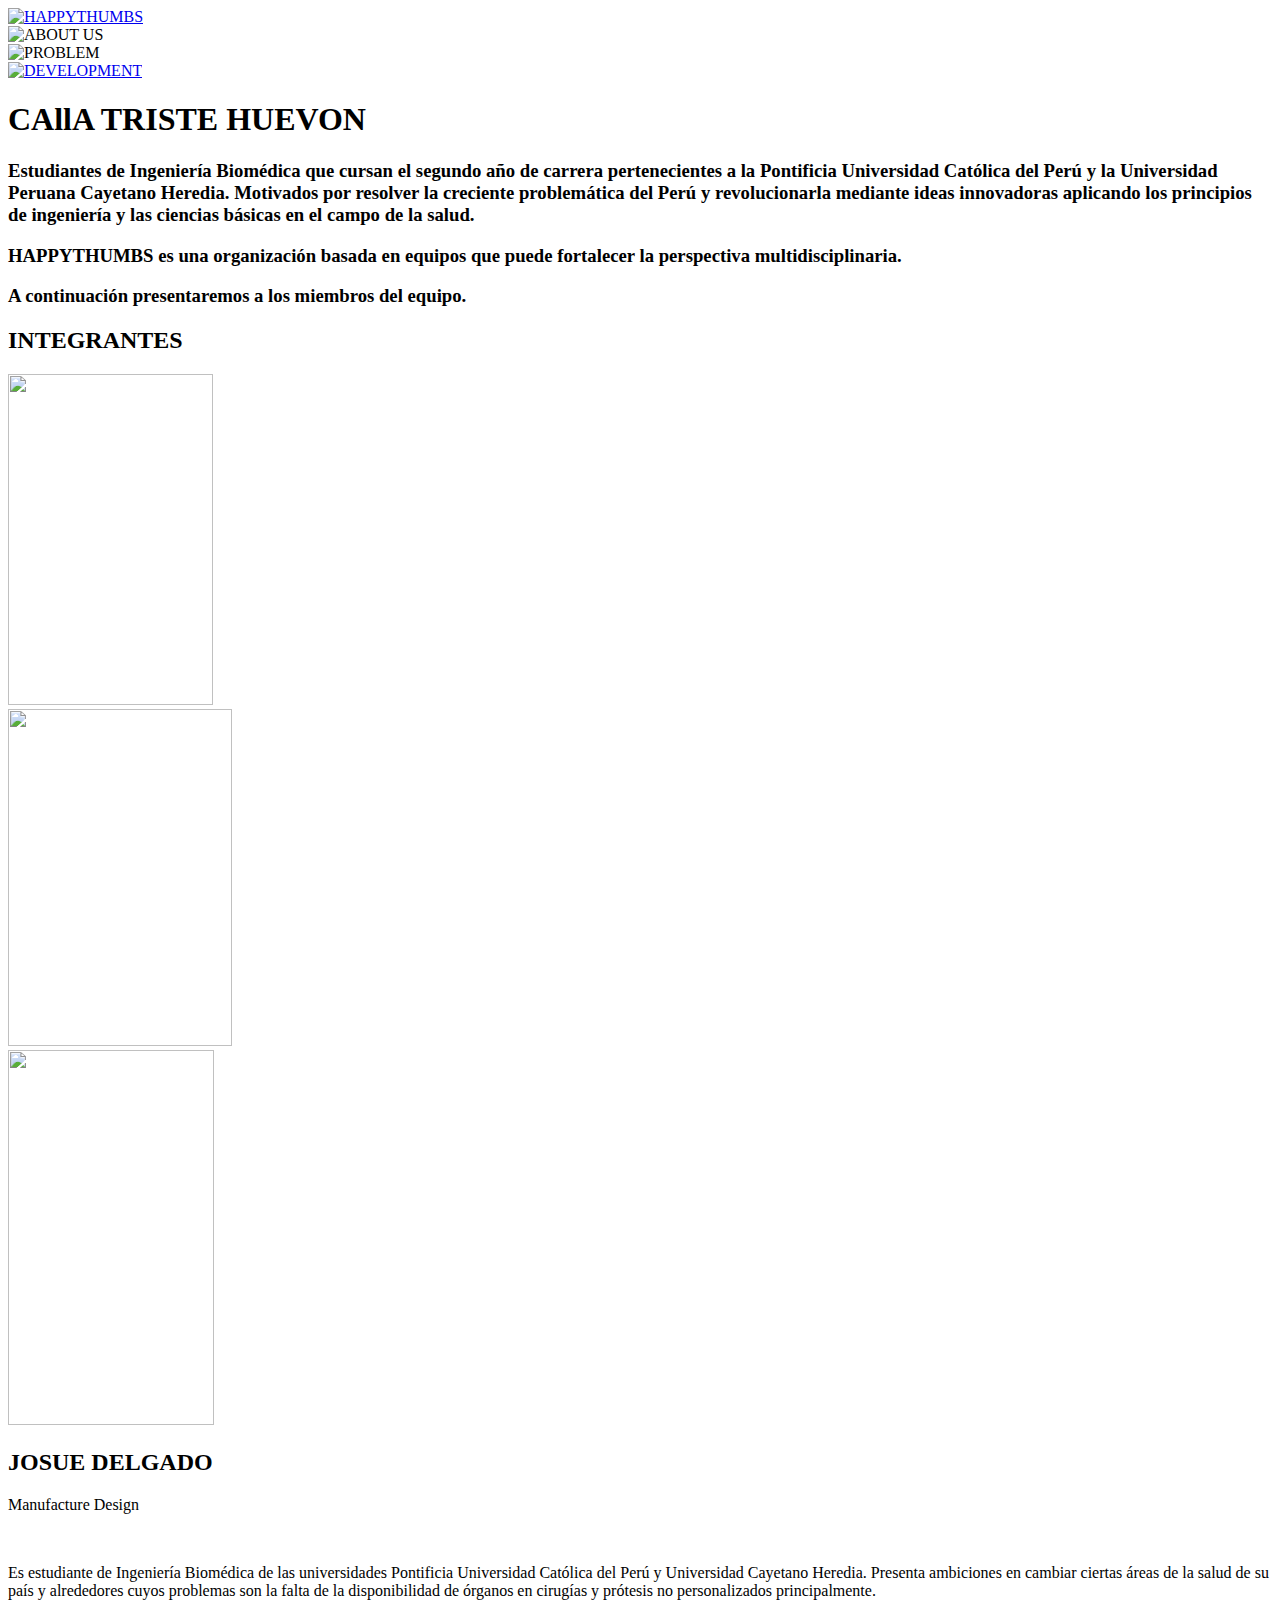
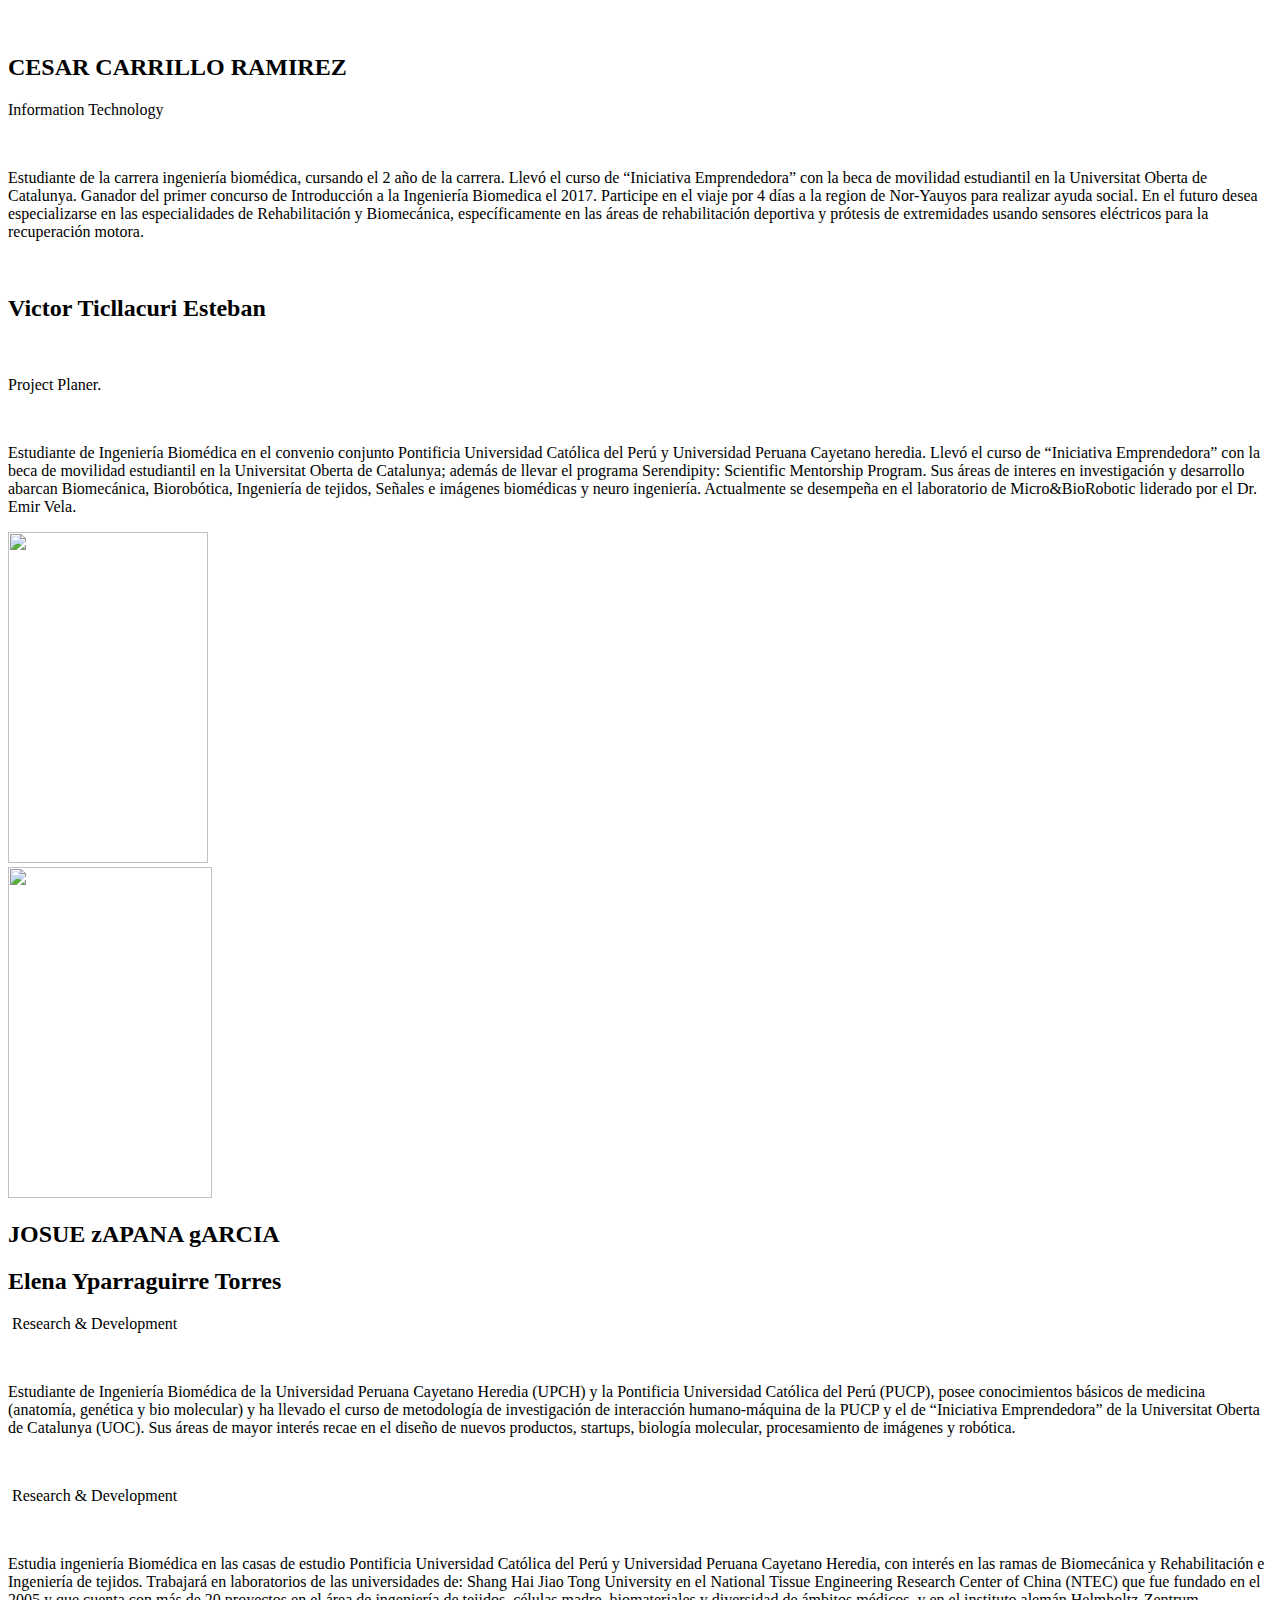
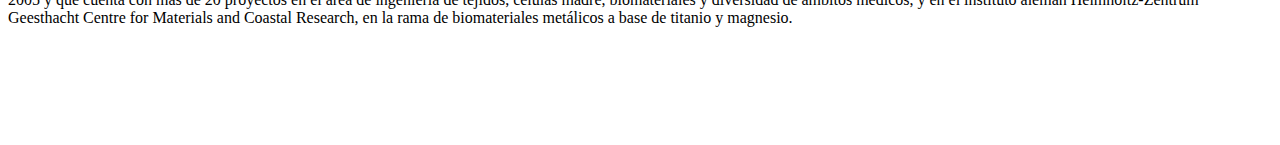
==== nosotros.html @ 16e5148f "Add files via upload" ====
<!DOCTYPE html>
<html class="nojs html css_verticalspacer" lang="es-ES">
 <head>

  <meta http-equiv="Content-type" content="text/html;charset=UTF-8"/>
  <meta name="generator" content="2018.0.0.379"/>
  
  <script type="text/javascript">
   // Update the 'nojs'/'js' class on the html node
document.documentElement.className = document.documentElement.className.replace(/\bnojs\b/g, 'js');

// Check that all required assets are uploaded and up-to-date
if(typeof Muse == "undefined") window.Muse = {}; window.Muse.assets = {"required":["museutils.js", "museconfig.js", "jquery.musemenu.js", "jquery.watch.js", "require.js", "nosotros.css"], "outOfDate":[]};
</script>
  
  <title>Nosotros</title>
  <!-- CSS -->
  <link rel="stylesheet" type="text/css" href="css/site_global.css?crc=393442717"/>
  <link rel="stylesheet" type="text/css" href="css/nosotros.css?crc=73660018" id="pagesheet"/>
  <!-- Other scripts -->
  <script type="text/javascript">
   var __adobewebfontsappname__ = "muse";
</script>
  <!-- JS includes -->
  <!--[if lt IE 9]>
  <script src="scripts/html5shiv.js?crc=4241844378" type="text/javascript"></script>
  <![endif]-->
  <script src="https://webfonts.creativecloud.com/montserrat:n4:default.js" type="text/javascript"></script>
  <script src="https://use.typekit.net/ik/[base64].js" type="text/javascript"></script>
  <!-- Other scripts -->
  <script type="text/javascript">
   try {Typekit.load();} catch(e) {}
</script>
   </head>
 <body>

  <div class="clearfix" id="page"><!-- group -->
   <div class="clearfix grpelem" id="pu3676"><!-- column -->
    <div class="browser_width colelem" id="u3676-bw">
     <div id="u3676"><!-- group -->
      <div class="clearfix" id="u3676_align_to_page">
       <a class="nonblock nontext grpelem" id="u3701-4" href="index.html"><!-- rasterized frame --><img id="u3701-4_img" alt="HAPPYTHUMBS" width="333" height="42" src="images/u3701-4.png?crc=80186589"/></a>
       <nav class="MenuBar clearfix grpelem" id="menuu3768"><!-- horizontal box -->
        <div class="MenuItemContainer clearfix grpelem" id="u3804"><!-- vertical box -->
         <div class="MenuItem MenuItemWithSubMenu transition rounded-corners clearfix colelem" id="u3805"><!-- horizontal box -->
          <div class="MenuItemLabel NoWrap grpelem" id="u3806-4"><!-- rasterized frame -->
           <div id="u3806-4_clip">
            <img alt="ABOUT US" width="68" height="14" src="images/u3806-4.png?crc=288911377"/>
           </div>
          </div>
         </div>
        </div>
        <div class="MenuItemContainer clearfix grpelem" id="u3783"><!-- vertical box -->
         <div class="MenuItem MenuItemWithSubMenu transition rounded-corners clearfix colelem" id="u3786"><!-- horizontal box -->
          <div class="MenuItemLabel NoWrap grpelem" id="u3787-3"><!-- rasterized frame -->
           <div id="u3787-3_clip">
            <div></div>
           </div>
          </div>
         </div>
        </div>
        <div class="MenuItemContainer clearfix grpelem" id="u3776"><!-- vertical box -->
         <div class="MenuItem MenuItemWithSubMenu transition rounded-corners clearfix colelem" id="u3777"><!-- horizontal box -->
          <div class="MenuItemLabel NoWrap grpelem" id="u3780-4"><!-- rasterized frame -->
           <div id="u3780-4_clip">
            <img alt="PROBLEM" width="64" height="14" src="images/u3780-4.png?crc=4011068010"/>
           </div>
          </div>
         </div>
        </div>
        <div class="MenuItemContainer clearfix grpelem" id="u3797"><!-- vertical box -->
         <div class="MenuItem MenuItemWithSubMenu transition rounded-corners clearfix colelem" id="u3798"><!-- horizontal box -->
          <div class="MenuItemLabel NoWrap grpelem" id="u3799-3"><!-- rasterized frame -->
           <div id="u3799-3_clip">
            <div></div>
           </div>
          </div>
         </div>
        </div>
        <div class="MenuItemContainer clearfix grpelem" id="u3790"><!-- vertical box -->
         <a class="nonblock nontext MenuItem MenuItemWithSubMenu transition rounded-corners clearfix colelem" id="u3791" href="development.html"><!-- horizontal box --><div class="MenuItemLabel NoWrap grpelem" id="u3792-4"><!-- rasterized frame --><div id="u3792-4_clip"><img alt="DEVELOPMENT" width="96" height="14" src="images/u3792-4.png?crc=4159539293"/></div></div></a>
        </div>
        <div class="MenuItemContainer clearfix grpelem" id="u3769"><!-- vertical box -->
         <div class="MenuItem MenuItemWithSubMenu transition rounded-corners clearfix colelem" id="u3770"><!-- horizontal box -->
          <div class="MenuItemLabel NoWrap grpelem" id="u3772-3"><!-- rasterized frame -->
           <div id="u3772-3_clip">
            <div></div>
           </div>
          </div>
         </div>
        </div>
       </nav>
      </div>
     </div>
    </div>
    <div class="T-tulo-H1 clearfix colelem" id="u4158-4"><!-- content -->
     <h1>CAllA TRISTE HUEVON</h1>
    </div>
    <div class="Subt-tulos-H3 clearfix colelem" id="u4155-8"><!-- content -->
     <h3>Estudiantes de Ingeniería Biomédica que cursan el segundo año de carrera pertenecientes a la Pontificia Universidad Católica del Perú y la Universidad Peruana Cayetano Heredia. Motivados por resolver la creciente problemática del Perú y revolucionarla mediante ideas innovadoras aplicando los principios de ingeniería y las ciencias básicas en el campo de la salud.</h3>
     <h3>HAPPYTHUMBS es una organización basada en equipos que puede fortalecer la perspectiva multidisciplinaria.</h3>
     <h3>A continuación presentaremos a los miembros del equipo.</h3>
    </div>
    <div class="colelem" id="u4422"><!-- simple frame --></div>
    <div class="clearfix colelem" id="pu4311"><!-- group -->
     <div class="browser_width grpelem" id="u4311-bw">
      <div id="u4311"><!-- simple frame --></div>
     </div>
     <div class="browser_width grpelem" id="u4335-4-bw">
      <div class="T-tulos-H2 clearfix" id="u4335-4"><!-- content -->
       <h2>INTEGRANTES</h2>
      </div>
     </div>
    </div>
    <div class="clearfix colelem" id="pu4378"><!-- group -->
     <div class="clip_frame grpelem" id="u4378"><!-- image -->
      <img class="block" id="u4378_img" src="images/josue.jpg?crc=37016241" alt="" width="205" height="331"/>
     </div>
     <div class="clip_frame grpelem" id="u4356"><!-- image -->
      <img class="block" id="u4356_img" src="images/victor.jpg?crc=316427668" alt="" width="224" height="337"/>
     </div>
     <div class="clip_frame clearfix grpelem" id="u4438"><!-- image -->
      <img class="position_content" id="u4438_img" src="images/c%c3%a9sar.jpg?crc=82942181" alt="" width="206" height="375"/>
     </div>
    </div>
    <div class="clearfix colelem" id="ppu4369-4"><!-- group -->
     <div class="clearfix grpelem" id="pu4369-4"><!-- column -->
      <div class="T-tulos-H2 clearfix colelem" id="u4369-4"><!-- content -->
       <h2>JOSUE DELGADO</h2>
      </div>
      <div class="colelem" id="u4372"><!-- simple frame --></div>
      <div class="clearfix colelem" id="u4375-8"><!-- content -->
       <p class="Texto" id="u4375-2">Manufacture Design</p>
       <p class="Texto" id="u4375-3">&nbsp;</p>
       <p class="Texto" id="u4375-5">Es estudiante de Ingeniería Biomédica de las universidades Pontificia Universidad Católica del Perú y Universidad Cayetano Heredia. Presenta ambiciones en cambiar ciertas áreas de la salud de su país y alrededores cuyos problemas son la falta de la disponibilidad de órganos en cirugías y prótesis no personalizados principalmente.</p>
       <p id="u4375-6">&nbsp;</p>
      </div>
     </div>
     <div class="clearfix grpelem" id="pu4435-4"><!-- column -->
      <div class="T-tulos-H2 clearfix colelem" id="u4435-4"><!-- content -->
       <h2>CESAR CARRILLO RAMIREZ</h2>
      </div>
      <div class="colelem" id="u5900"><!-- simple frame --></div>
      <div class="clearfix colelem" id="u5868"><!-- group -->
       <div class="grpelem" id="u5875"><!-- simple frame --></div>
      </div>
      <div class="clearfix colelem" id="u4437-8"><!-- content -->
       <p class="Texto" id="u4437-2">Information Technology</p>
       <p class="Texto" id="u4437-3">&nbsp;</p>
       <p class="Texto" id="u4437-5">Estudiante de la carrera ingeniería biomédica, cursando el 2 año de la carrera. Llevó el curso de “Iniciativa Emprendedora” con la beca de movilidad estudiantil en la Universitat Oberta de Catalunya. Ganador del primer concurso de Introducción a la Ingeniería Biomedica el 2017. Participe en el viaje por 4 días a la region de Nor-Yauyos para realizar ayuda social. En el futuro desea especializarse en las especialidades de Rehabilitación y Biomecánica, específicamente en las áreas de rehabilitación deportiva y prótesis de extremidades usando sensores eléctricos para la recuperación motora.</p>
       <p id="u4437-6">&nbsp;</p>
      </div>
     </div>
     <div class="clearfix grpelem" id="u4338-5"><!-- content -->
      <h2 class="T-tulos-H2" id="u4338-2">Victor Ticllacuri Esteban</h2>
      <p id="u4338-3">&nbsp;</p>
     </div>
     <div class="grpelem" id="u4353"><!-- simple frame --></div>
     <div class="Texto clearfix grpelem" id="u4366-7"><!-- content -->
      <p id="u4366-2">Project Planer.</p>
      <p id="u4366-3">&nbsp;</p>
      <p id="u4366-5">Estudiante de Ingeniería Biomédica en el convenio conjunto Pontificia Universidad Católica del Perú y Universidad Peruana Cayetano heredia. Llevó el curso de “Iniciativa Emprendedora” con la beca de movilidad estudiantil en la Universitat Oberta de Catalunya; además de llevar el programa Serendipity: Scientific Mentorship Program. Sus áreas de interes en investigación y desarrollo abarcan Biomecánica, Biorobótica, Ingeniería de tejidos, Señales e imágenes biomédicas y neuro ingeniería. Actualmente se desempeña en el laboratorio de Micro&amp;BioRobotic liderado por el Dr. Emir Vela.</p>
     </div>
    </div>
    <div class="clearfix colelem" id="pu4397"><!-- group -->
     <div class="clip_frame grpelem" id="u4397"><!-- image -->
      <img class="block" id="u4397_img" src="images/zapana.jpg?crc=348704360" alt="" width="200" height="331"/>
     </div>
     <div class="clip_frame grpelem" id="u4425"><!-- image -->
      <img class="block" id="u4425_img" src="images/elena.jpg?crc=4235854575" alt="" width="204" height="331"/>
     </div>
    </div>
    <div class="clearfix colelem" id="pu4388-4"><!-- group -->
     <div class="T-tulos-H2 clearfix grpelem" id="u4388-4"><!-- content -->
      <h2>JOSUE zAPANA gARCIA</h2>
     </div>
     <div class="T-tulos-H2 clearfix grpelem" id="u4407-4"><!-- content -->
      <h2>Elena Yparraguirre Torres</h2>
     </div>
    </div>
    <div class="colelem" id="u4389"><!-- simple frame --></div>
    <div class="colelem" id="u4408"><!-- simple frame --></div>
    <div class="clearfix colelem" id="pu4390-8"><!-- group -->
     <div class="clearfix grpelem" id="u4390-8"><!-- content -->
      <p class="Texto" id="u4390-2">&nbsp;Research &amp; Development</p>
      <p class="Texto" id="u4390-3">&nbsp;</p>
      <p class="Texto" id="u4390-5">Estudiante de Ingeniería Biomédica de la Universidad Peruana Cayetano Heredia (UPCH) y la Pontificia Universidad Católica del Perú (PUCP), posee conocimientos básicos de medicina (anatomía, genética y bio molecular) y ha llevado el curso de metodología de investigación de interacción humano-máquina de la PUCP y el de “Iniciativa Emprendedora” de la Universitat Oberta de Catalunya (UOC). Sus áreas de mayor interés recae en el diseño de nuevos productos, startups, biología molecular, procesamiento de imágenes y robótica.</p>
      <p id="u4390-6">&nbsp;</p>
     </div>
     <div class="clearfix grpelem" id="u4409-9"><!-- content -->
      <p class="Texto" id="u4409-2">&nbsp;Research &amp; Development</p>
      <p class="Texto" id="u4409-3">&nbsp;</p>
      <p class="Texto" id="u4409-5">Estudia ingeniería Biomédica en las casas de estudio Pontificia Universidad Católica del Perú y Universidad Peruana Cayetano Heredia, con interés en las ramas de Biomecánica y Rehabilitación e Ingeniería de tejidos. Trabajará en laboratorios de las universidades de: Shang Hai Jiao Tong University en el National Tissue Engineering Research Center of China (NTEC) que fue fundado en el 2005 y que cuenta con más de 20 proyectos en el área de ingeniería de tejidos, células madre, biomateriales y diversidad de ámbitos médicos, y en el instituto alemán Helmholtz-Zentrum Geesthacht Centre for Materials and Coastal Research, en la rama de biomateriales metálicos a base de titanio y magnesio.</p>
      <p class="Texto" id="u4409-6">&nbsp;</p>
      <p id="u4409-7">&nbsp;</p>
     </div>
    </div>
   </div>
   <div class="verticalspacer" data-offset-top="2313" data-content-above-spacer="2313" data-content-below-spacer="62"></div>
   <div class="clearfix grpelem" id="pu4308"><!-- column -->
    <div class="browser_width colelem" id="u4308-bw">
     <div id="u4308"><!-- simple frame --></div>
    </div>
    <div class="clearfix colelem" id="u4451-3"><!-- content -->
     <p>&nbsp;</p>
    </div>
   </div>
  </div>
  <!-- Other scripts -->
  <script type="text/javascript">
   // Decide weather to suppress missing file error or not based on preference setting
var suppressMissingFileError = false
</script>
  <script type="text/javascript">
   window.Muse.assets.check=function(d){if(!window.Muse.assets.checked){window.Muse.assets.checked=!0;var b={},c=function(a,b){if(window.getComputedStyle){var c=window.getComputedStyle(a,null);return c&&c.getPropertyValue(b)||c&&c[b]||""}if(document.documentElement.currentStyle)return(c=a.currentStyle)&&c[b]||a.style&&a.style[b]||"";return""},a=function(a){if(a.match(/^rgb/))return a=a.replace(/\s+/g,"").match(/([\d\,]+)/gi)[0].split(","),(parseInt(a[0])<<16)+(parseInt(a[1])<<8)+parseInt(a[2]);if(a.match(/^\#/))return parseInt(a.substr(1),
16);return 0},g=function(g){for(var f=document.getElementsByTagName("link"),h=0;h<f.length;h++)if("text/css"==f[h].type){var i=(f[h].href||"").match(/\/?css\/([\w\-]+\.css)\?crc=(\d+)/);if(!i||!i[1]||!i[2])break;b[i[1]]=i[2]}f=document.createElement("div");f.className="version";f.style.cssText="display:none; width:1px; height:1px;";document.getElementsByTagName("body")[0].appendChild(f);for(h=0;h<Muse.assets.required.length;){var i=Muse.assets.required[h],l=i.match(/([\w\-\.]+)\.(\w+)$/),k=l&&l[1]?
l[1]:null,l=l&&l[2]?l[2]:null;switch(l.toLowerCase()){case "css":k=k.replace(/\W/gi,"_").replace(/^([^a-z])/gi,"_$1");f.className+=" "+k;k=a(c(f,"color"));l=a(c(f,"backgroundColor"));k!=0||l!=0?(Muse.assets.required.splice(h,1),"undefined"!=typeof b[i]&&(k!=b[i]>>>24||l!=(b[i]&16777215))&&Muse.assets.outOfDate.push(i)):h++;f.className="version";break;case "js":h++;break;default:throw Error("Unsupported file type: "+l);}}d?d().jquery!="1.8.3"&&Muse.assets.outOfDate.push("jquery-1.8.3.min.js"):Muse.assets.required.push("jquery-1.8.3.min.js");
f.parentNode.removeChild(f);if(Muse.assets.outOfDate.length||Muse.assets.required.length)f="Puede que determinados archivos falten en el servidor o sean incorrectos. Limpie la cache del navegador e inténtelo de nuevo. Si el problema persiste, póngase en contacto con el administrador del sitio web.",g&&Muse.assets.outOfDate.length&&(f+="\nOut of date: "+Muse.assets.outOfDate.join(",")),g&&Muse.assets.required.length&&(f+="\nMissing: "+Muse.assets.required.join(",")),suppressMissingFileError?(f+="\nUse SuppressMissingFileError key in AppPrefs.xml to show missing file error pop up.",console.log(f)):alert(f)};location&&location.search&&location.search.match&&location.search.match(/muse_debug/gi)?
setTimeout(function(){g(!0)},5E3):g()}};
var muse_init=function(){require.config({baseUrl:""});require(["jquery","museutils","whatinput","jquery.musemenu","jquery.watch"],function(d){var $ = d;$(document).ready(function(){try{
window.Muse.assets.check($);/* body */
Muse.Utils.transformMarkupToFixBrowserProblemsPreInit();/* body */
Muse.Utils.prepHyperlinks(true);/* body */
Muse.Utils.resizeHeight('.browser_width');/* resize height */
Muse.Utils.requestAnimationFrame(function() { $('body').addClass('initialized'); });/* mark body as initialized */
Muse.Utils.makeButtonsVisibleAfterSettingMinWidth();/* body */
Muse.Utils.initWidget('.MenuBar', ['#bp_infinity'], function(elem) { return $(elem).museMenu(); });/* unifiedNavBar */
Muse.Utils.fullPage('#page');/* 100% height page */
Muse.Utils.showWidgetsWhenReady();/* body */
Muse.Utils.transformMarkupToFixBrowserProblems();/* body */
}catch(b){if(b&&"function"==typeof b.notify?b.notify():Muse.Assert.fail("Error calling selector function: "+b),false)throw b;}})})};

</script>
  <!-- RequireJS script -->
  <script src="scripts/require.js?crc=4157109226" type="text/javascript" async data-main="scripts/museconfig.js?crc=4153641093" onload="if (requirejs) requirejs.onError = function(requireType, requireModule) { if (requireType && requireType.toString && requireType.toString().indexOf && 0 <= requireType.toString().indexOf('#scripterror')) window.Muse.assets.check(); }" onerror="window.Muse.assets.check();"></script>
   </body>
</html>
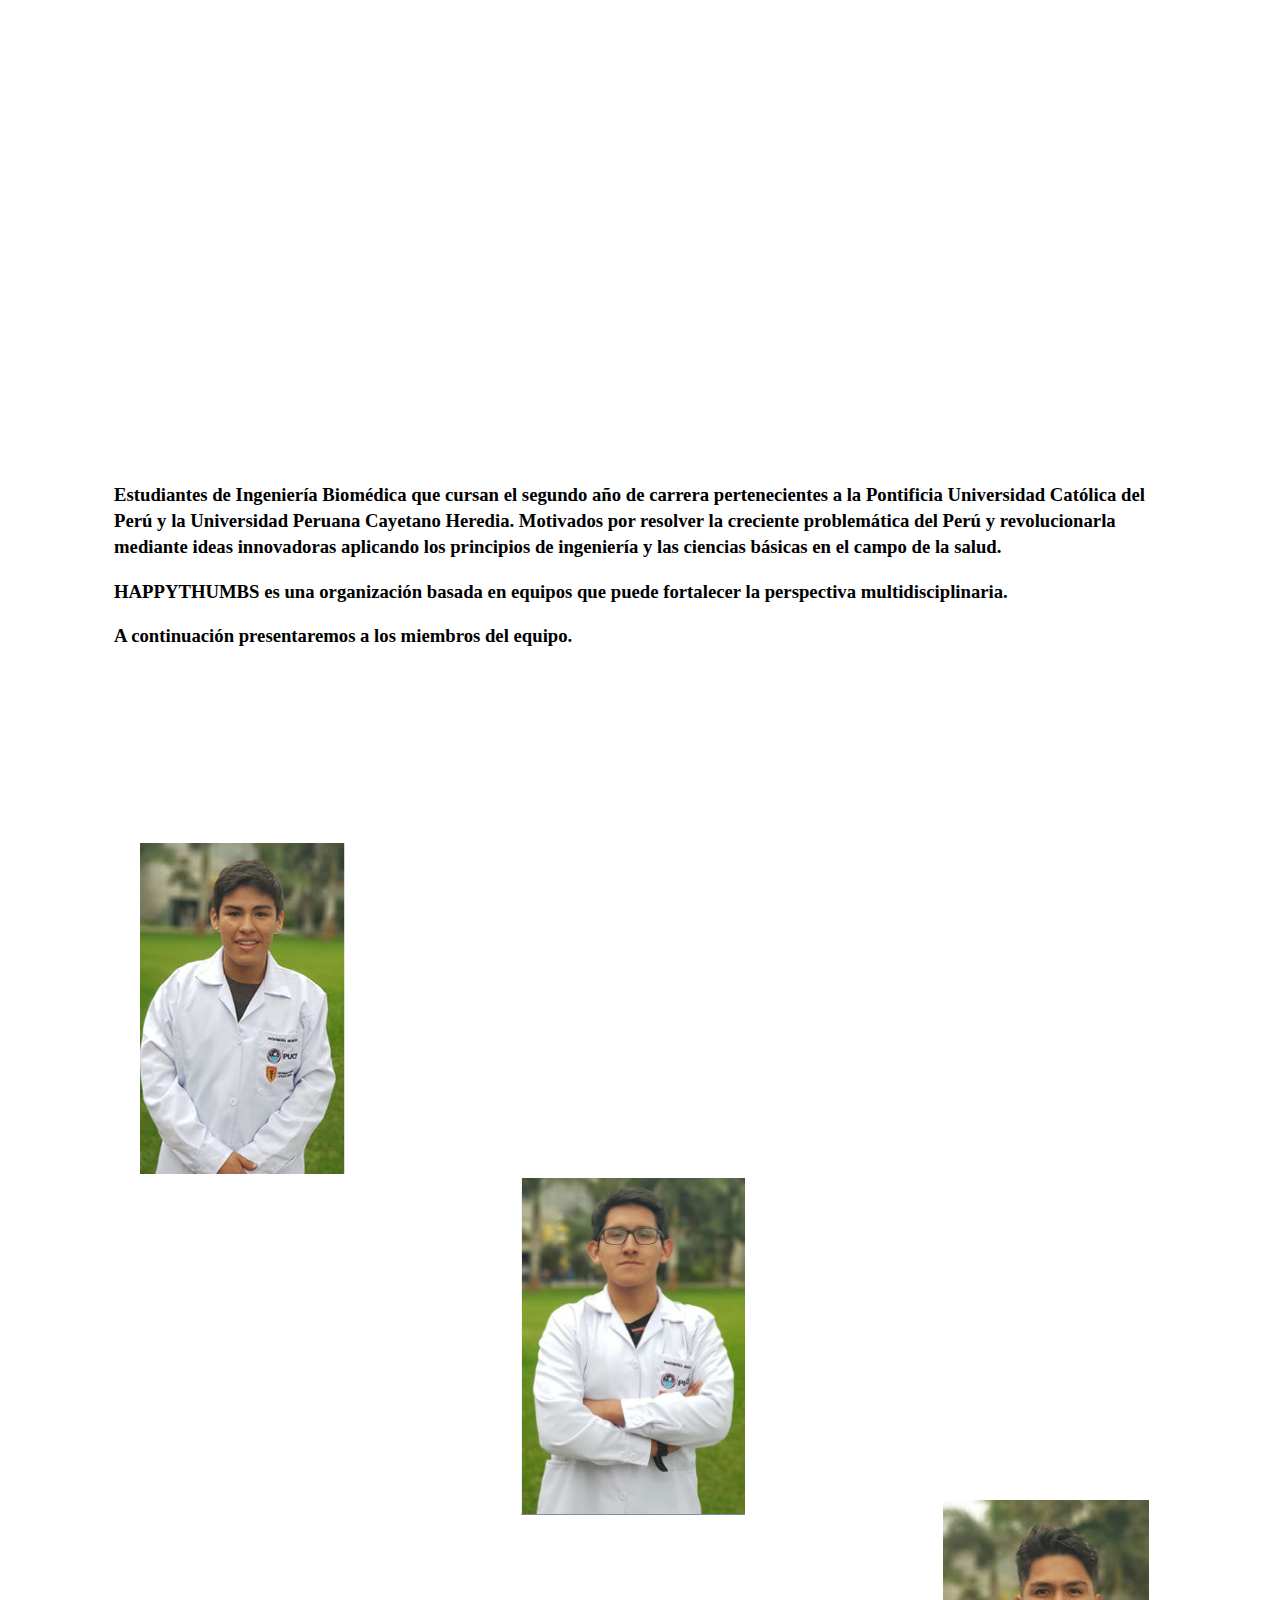
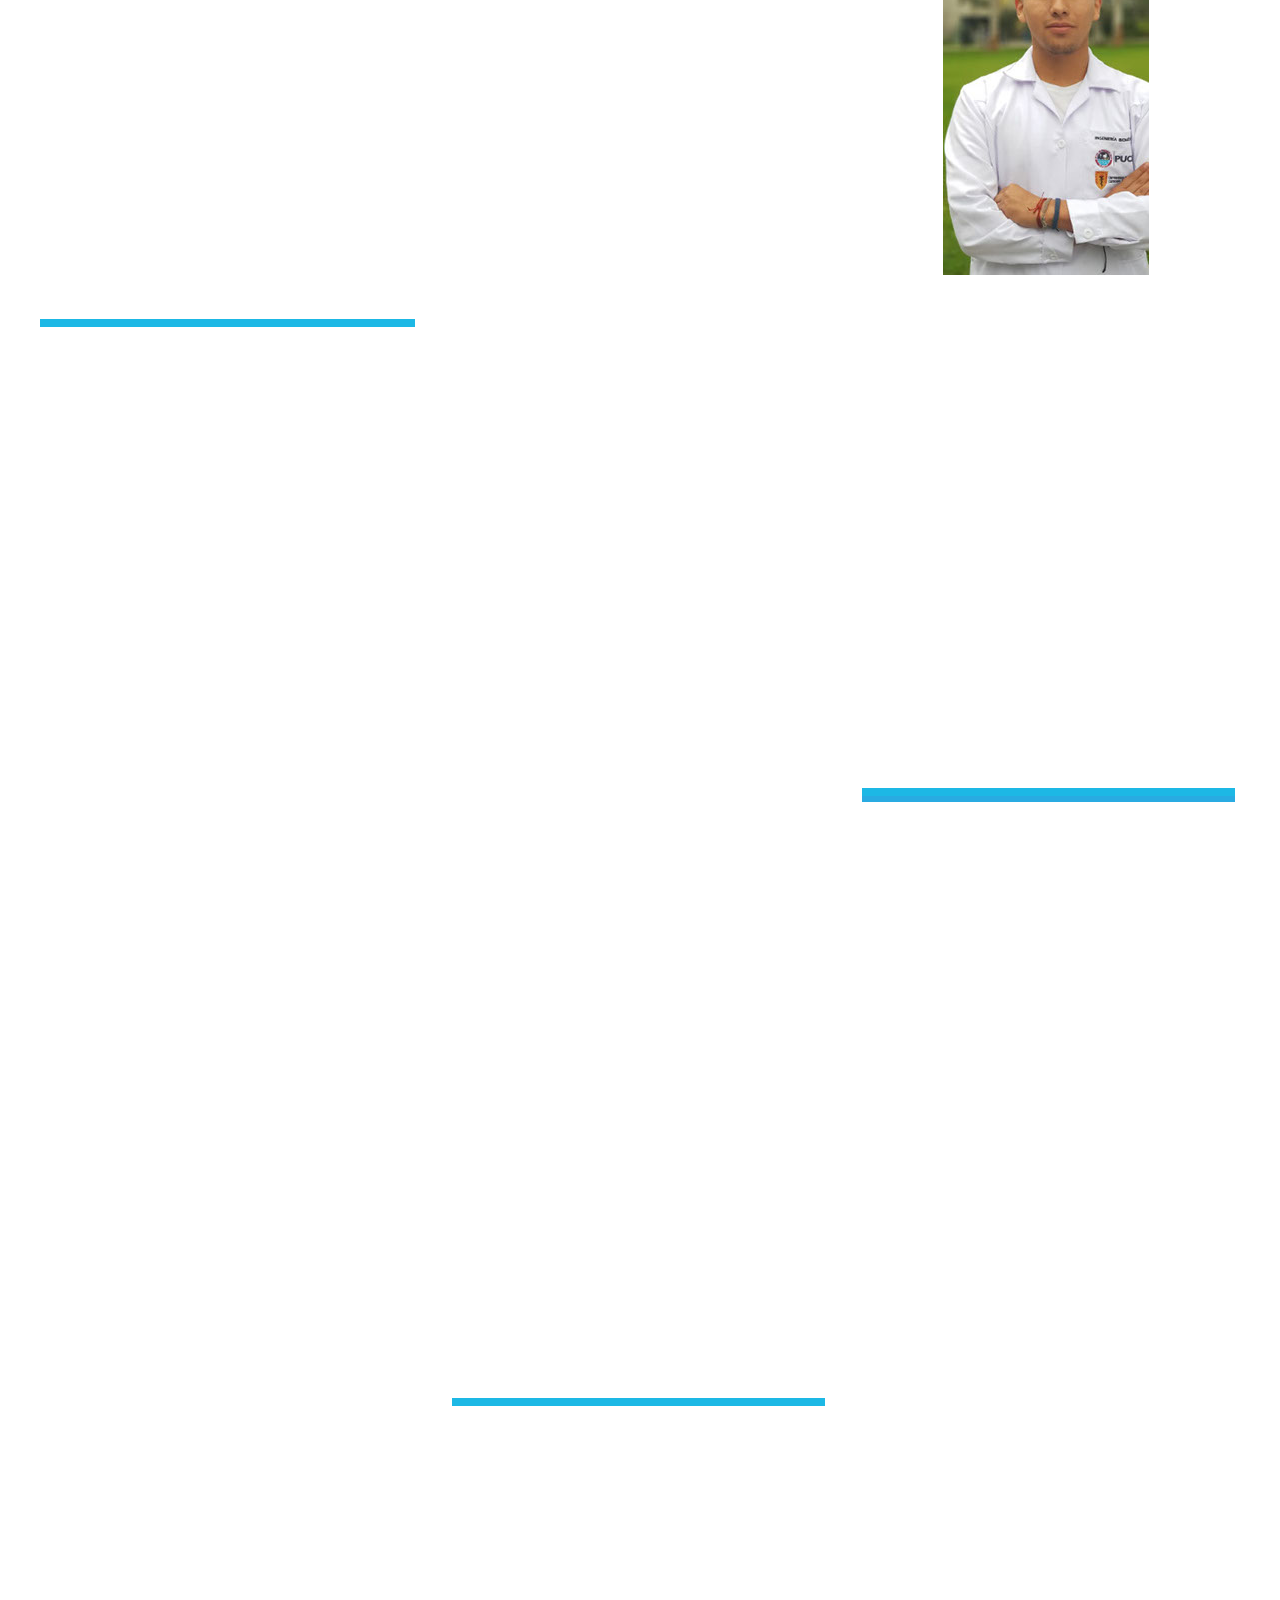
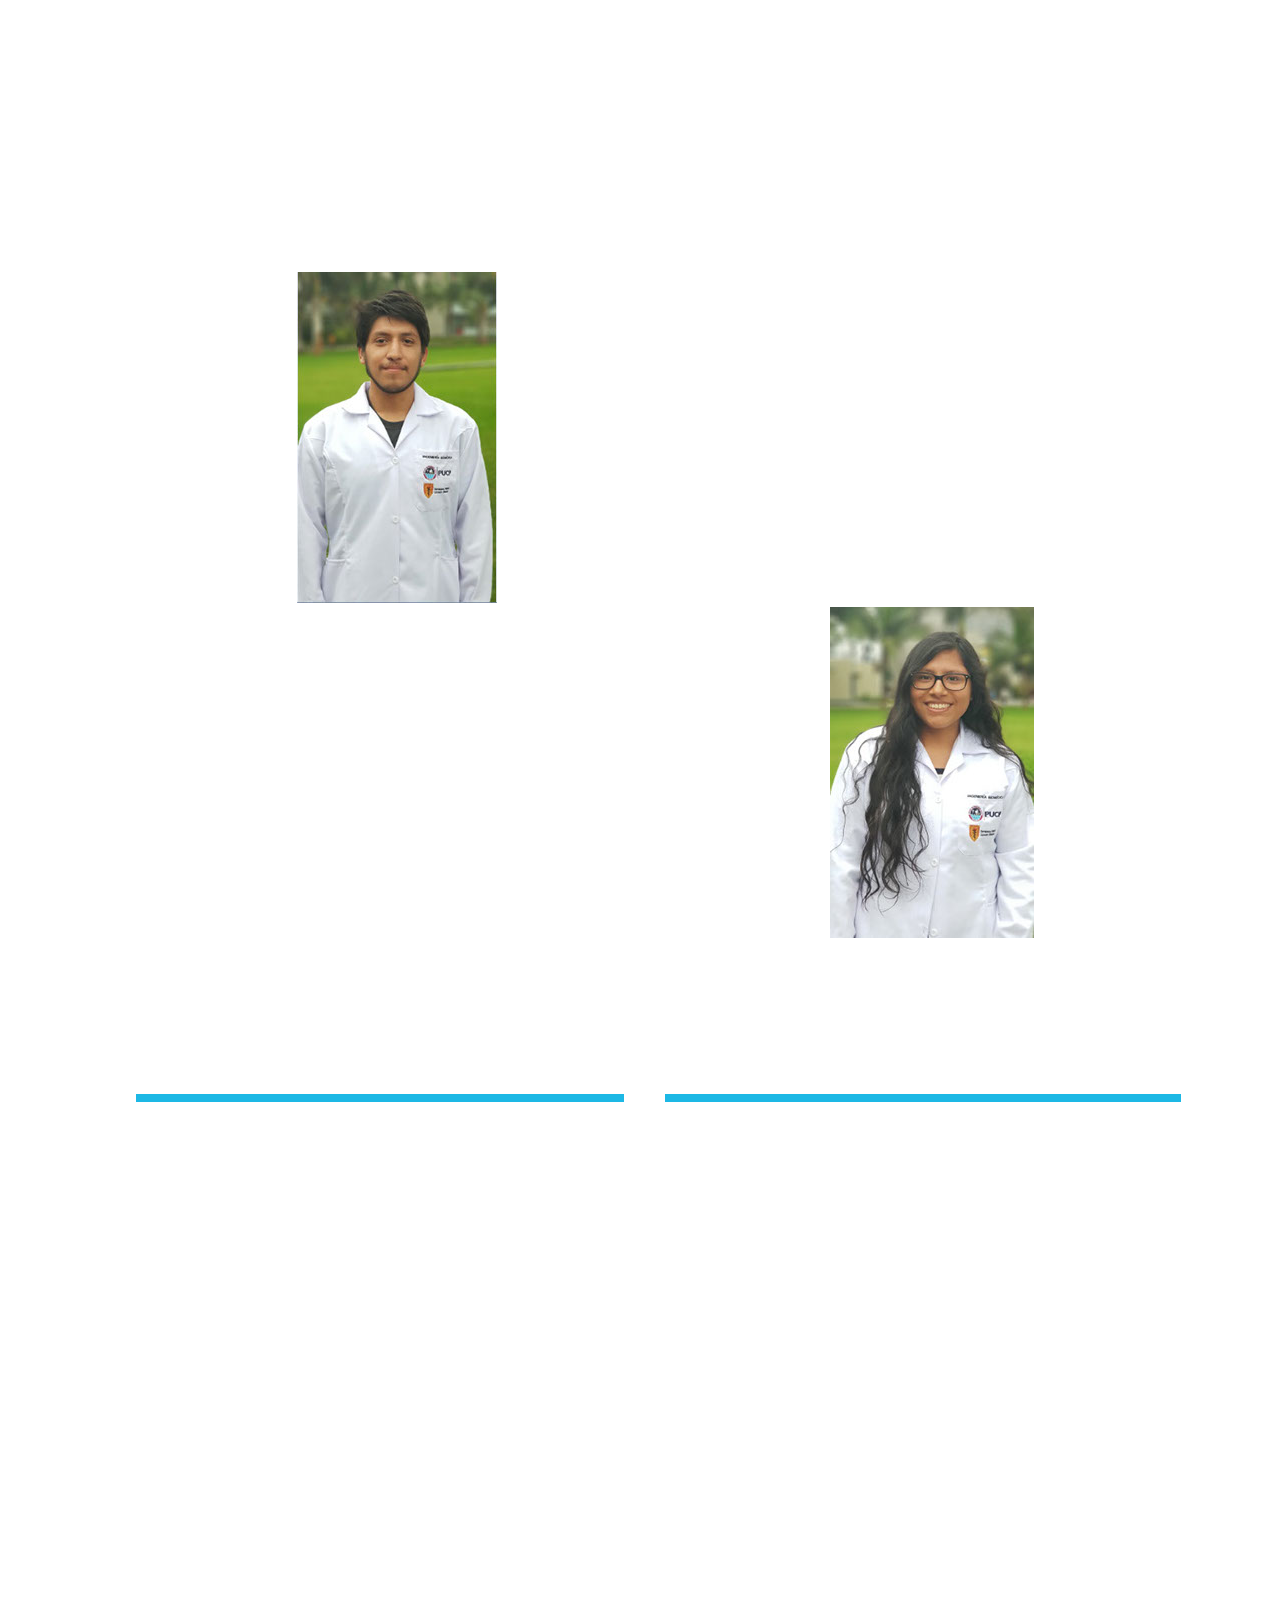
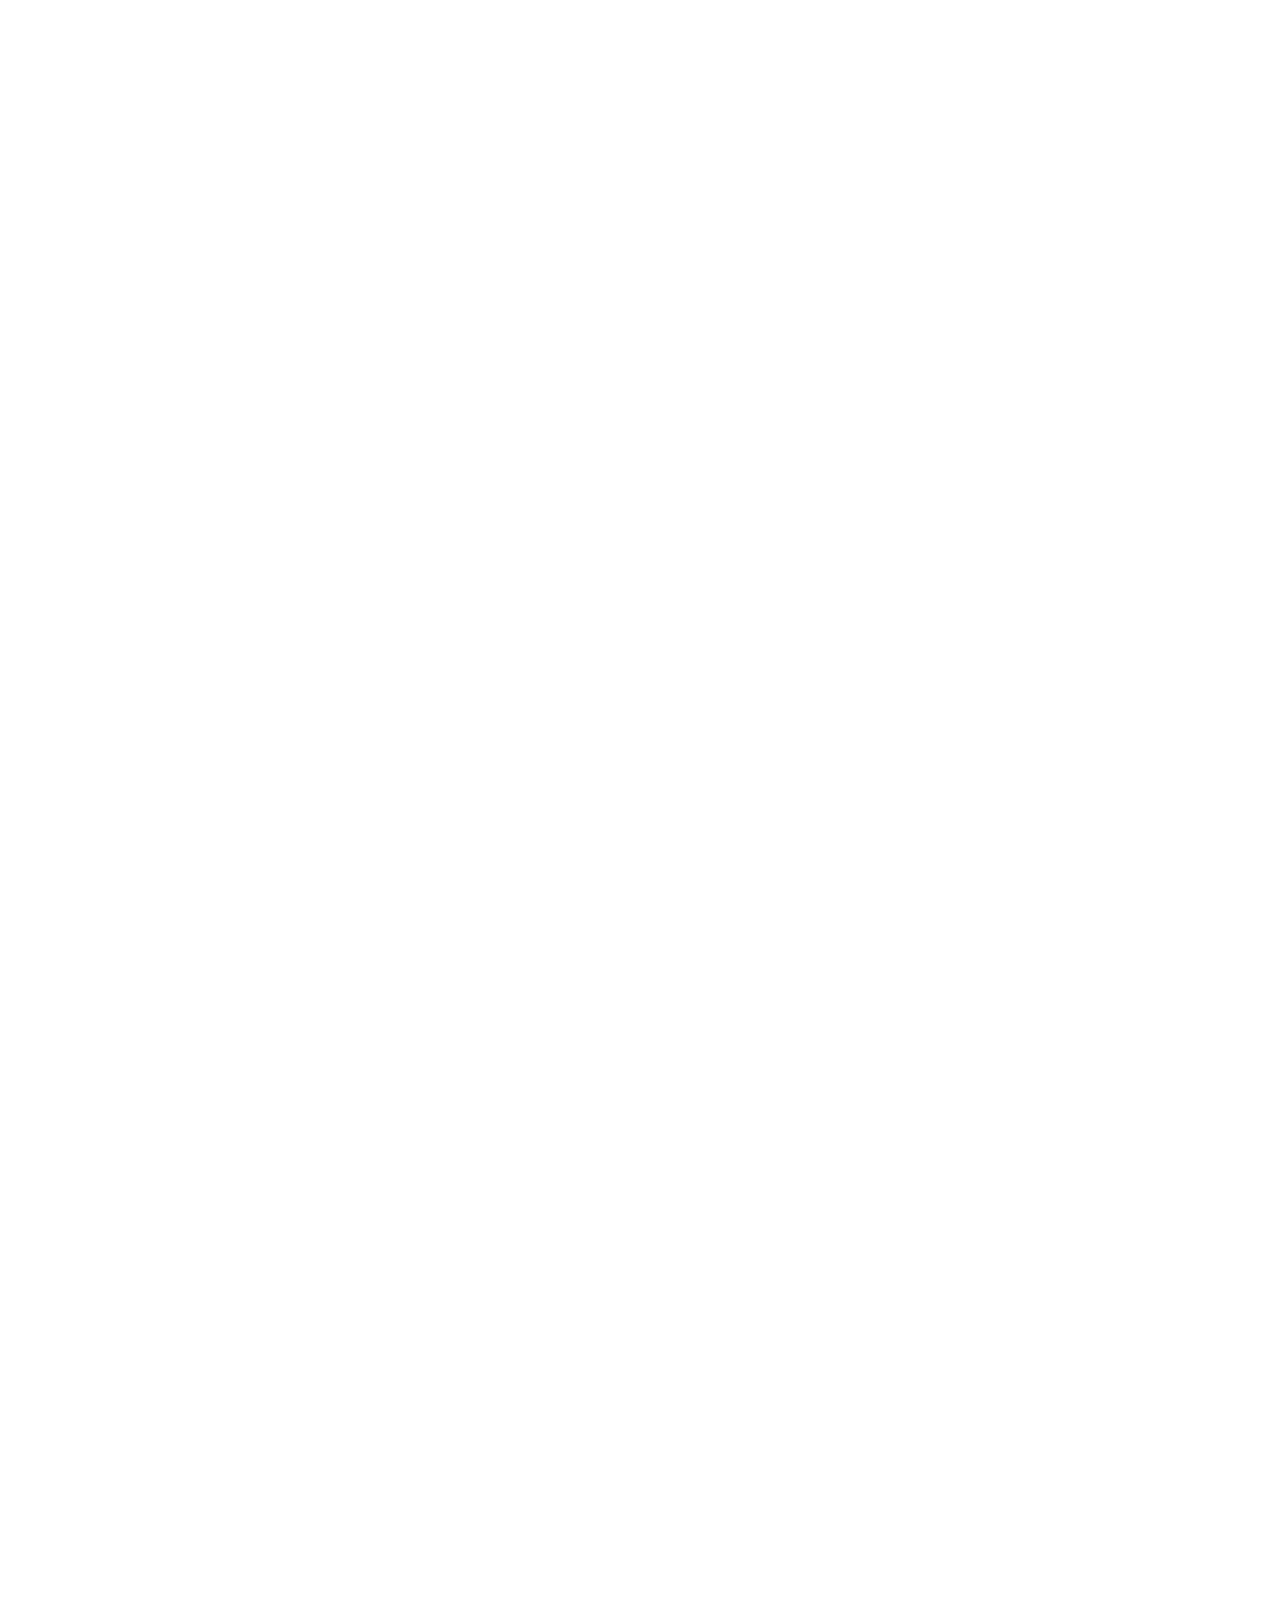
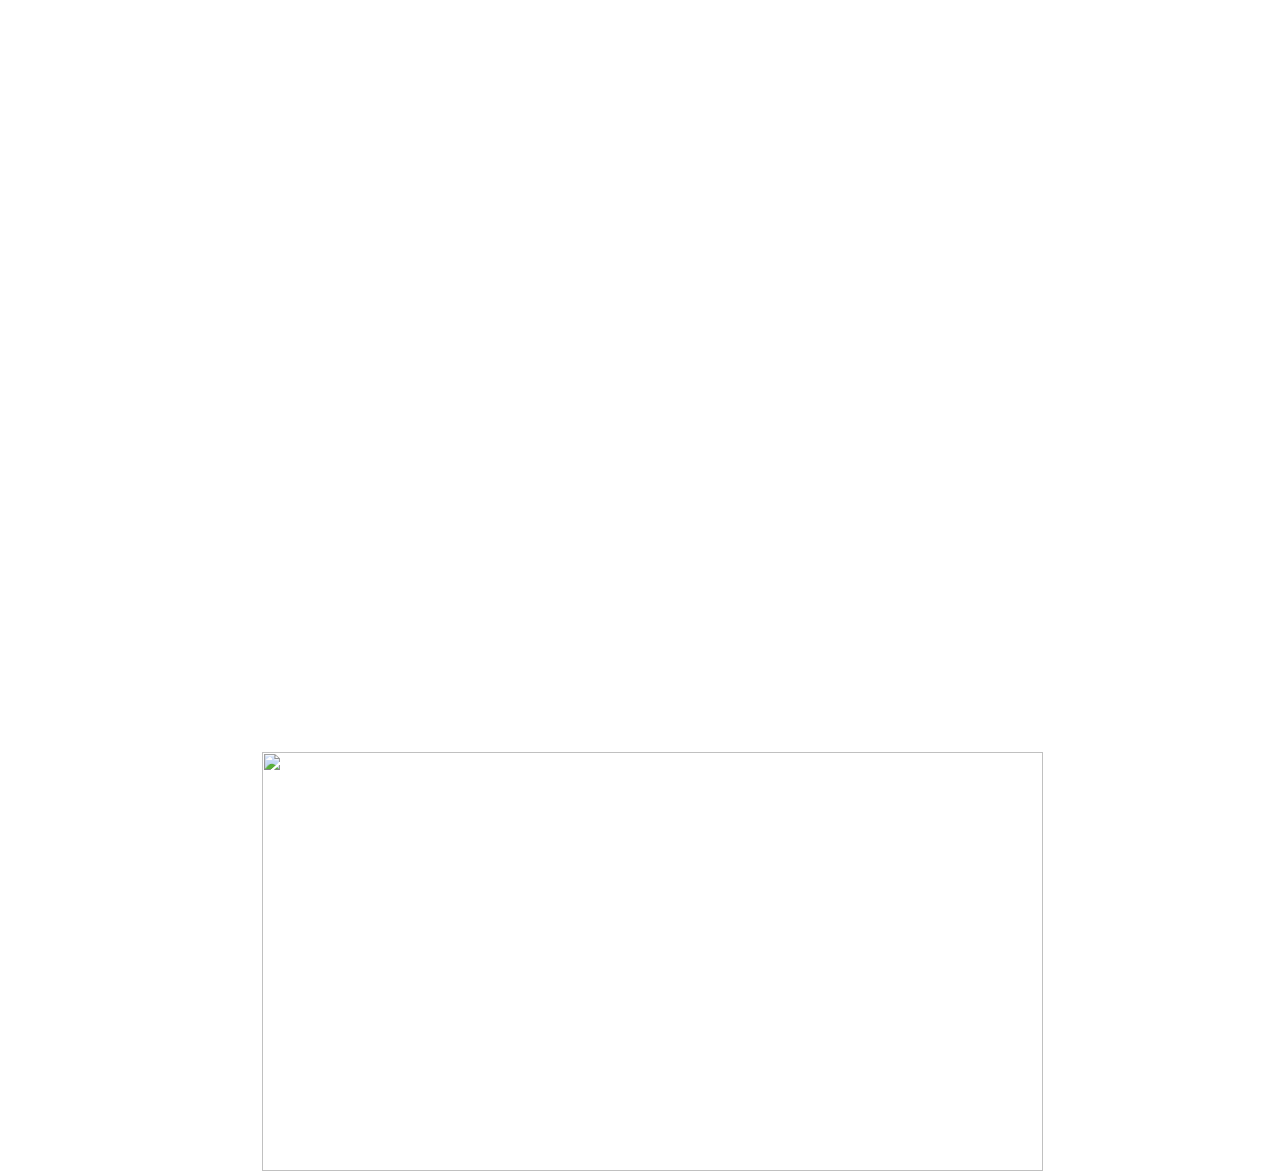
==== commit c81aa01d: "Add files via upload" ====
--- a/nosotros.html
+++ b/nosotros.html
@@ -16,7 +16,7 @@
   <title>Nosotros</title>
   <!-- CSS -->
   <link rel="stylesheet" type="text/css" href="css/site_global.css?crc=393442717"/>
-  <link rel="stylesheet" type="text/css" href="css/nosotros.css?crc=73660018" id="pagesheet"/>
+  <link rel="stylesheet" type="text/css" href="css/nosotros.css?crc=4199218167" id="pagesheet"/>
   <!-- Other scripts -->
   <script type="text/javascript">
    var __adobewebfontsappname__ = "muse";
@@ -26,7 +26,7 @@
   <script src="scripts/html5shiv.js?crc=4241844378" type="text/javascript"></script>
   <![endif]-->
   <script src="https://webfonts.creativecloud.com/montserrat:n4:default.js" type="text/javascript"></script>
-  <script src="https://use.typekit.net/ik/[base64].js" type="text/javascript"></script>
+  <script src="https://use.typekit.net/ik/[base64].js" type="text/javascript"></script>
   <!-- Other scripts -->
   <script type="text/javascript">
    try {Typekit.load();} catch(e) {}
@@ -199,10 +199,21 @@
    <div class="verticalspacer" data-offset-top="2313" data-content-above-spacer="2313" data-content-below-spacer="62"></div>
    <div class="clearfix grpelem" id="pu4308"><!-- column -->
     <div class="browser_width colelem" id="u4308-bw">
-     <div id="u4308"><!-- simple frame --></div>
-    </div>
-    <div class="clearfix colelem" id="u4451-3"><!-- content -->
-     <p>&nbsp;</p>
+     <div id="u4308"><!-- group -->
+      <div class="clearfix" id="u4308_align_to_page">
+       <div class="T-tulo-H1 clearfix grpelem" id="u6984-4"><!-- content -->
+        <h1>organigrama</h1>
+       </div>
+      </div>
+     </div>
+    </div>
+    <div class="clearfix colelem" id="pu4451-3"><!-- group -->
+     <div class="clearfix grpelem" id="u4451-3"><!-- content -->
+      <p>&nbsp;</p>
+     </div>
+     <div class="clip_frame grpelem" id="u6974"><!-- image -->
+      <img class="block" id="u6974_img" src="images/organigrama.jpg?crc=4201823912" alt="" width="781" height="419"/>
+     </div>
     </div>
    </div>
   </div>
--- a/css/nosotros.css
+++ b/css/nosotros.css
@@ -0,0 +1 @@
+.version.nosotros{color:#0000FA;background-color:#4AFBF7;}#page{z-index:1;width:320px;min-height:2083px;background-image:none;border-width:0px;border-color:#000000;background-color:transparent;margin-left:auto;margin-right:auto;}#pu3676{z-index:17;width:0.01px;margin-right:-10000px;margin-left:-440px;}#u3676{z-index:17;min-height:52px;background-color:#000000;padding-bottom:10px;}#u3701-4{z-index:18;position:relative;margin-right:-10000px;width:333px;margin-top:10px;left:63px;}#u3701-4_img{display:block;vertical-align:top;}#menuu3768{z-index:22;width:787px;height:42px;border-width:0px;background-color:transparent;position:relative;margin-right:-10000px;margin-top:10px;left:440px;}#u3804{width:161px;min-height:42px;border-width:0px;background-color:transparent;position:relative;margin-right:-10000px;}#u3805{width:161px;-webkit-transition-duration:0.2s;-webkit-transition-delay:0.2s;-webkit-transition-timing-function:ease-in-out;transition-duration:0.2s;transition-delay:0.2s;transition-timing-function:ease-in-out;background-image:url("../images/blank.gif?crc=4208392903");border-width:0px;background-color:transparent;padding-bottom:28px;position:relative;}#u3805:hover{background-color:#1DB8E5;border-radius:15px;width:161px;min-height:0px;margin:0px;}#u3805.MuseMenuActive{background-color:transparent;border-radius:0px;width:161px;min-height:0px;margin:0px;}#u3806-4_clip{overflow:hidden;width:68px;height:14px;display:block;vertical-align:top;}#u3783{width:94px;min-height:42px;border-width:0px;background-color:transparent;position:relative;margin-right:-10000px;left:161px;}#u3786{width:94px;-webkit-transition-duration:0.2s;-webkit-transition-delay:0.2s;-webkit-transition-timing-function:ease-in-out;transition-duration:0.2s;transition-delay:0.2s;transition-timing-function:ease-in-out;background-image:url("../images/blank.gif?crc=4208392903");border-width:0px;background-color:transparent;padding-bottom:30px;position:relative;}#u3786:hover{background-color:#1DB8E5;border-radius:15px;width:94px;min-height:0px;margin:0px;}#u3787-3_clip{overflow:hidden;width:1px;height:12px;vertical-align:top;background:url("../images/u3787-3.png?crc=124896955") no-repeat 0px 0px;}#u3776{width:157px;min-height:42px;border-width:0px;background-color:transparent;position:relative;margin-right:-10000px;left:255px;}#u3777{width:157px;-webkit-transition-duration:0.2s;-webkit-transition-delay:0.2s;-webkit-transition-timing-function:ease-in-out;transition-duration:0.2s;transition-delay:0.2s;transition-timing-function:ease-in-out;background-image:url("../images/blank.gif?crc=4208392903");border-width:0px;background-color:transparent;padding-bottom:28px;position:relative;}#u3777:hover{background-color:#1DB8E5;border-radius:15px;width:157px;min-height:0px;margin:0px;}#u3777.MuseMenuActive{background-color:transparent;border-radius:0px;width:157px;min-height:0px;margin:0px;}#u3780-4_clip{overflow:hidden;width:64px;height:14px;display:block;vertical-align:top;}#u3797{width:94px;min-height:42px;border-width:0px;background-color:transparent;position:relative;margin-right:-10000px;left:412px;}#u3798{width:94px;-webkit-transition-duration:0.2s;-webkit-transition-delay:0.2s;-webkit-transition-timing-function:ease-in-out;transition-duration:0.2s;transition-delay:0.2s;transition-timing-function:ease-in-out;background-image:url("../images/blank.gif?crc=4208392903");border-width:0px;background-color:transparent;padding-bottom:30px;position:relative;}#u3798:hover{background-color:#1DB8E5;border-radius:15px;width:94px;min-height:0px;margin:0px;}#u3786.MuseMenuActive,#u3798.MuseMenuActive{background-color:transparent;border-radius:0px;width:94px;min-height:0px;margin:0px;}#u3799-3_clip{overflow:hidden;width:1px;height:12px;vertical-align:top;background:url("../images/u3799-3.png?crc=124896955") no-repeat 0px 0px;}#u3790{width:188px;min-height:42px;border-width:0px;background-color:transparent;position:relative;margin-right:-10000px;left:506px;}#u3791{width:188px;-webkit-transition-duration:0.2s;-webkit-transition-delay:0.2s;-webkit-transition-timing-function:ease-in-out;transition-duration:0.2s;transition-delay:0.2s;transition-timing-function:ease-in-out;background-image:url("../images/blank.gif?crc=4208392903");border-width:0px;background-color:transparent;padding-bottom:28px;position:relative;}#u3791:hover{background-color:#1DB8E5;border-radius:15px;width:188px;min-height:0px;margin:0px;}#u3806-4,#u3780-4,#u3792-4{position:relative;margin-right:-10000px;top:14px;left:46px;}#u3792-4_clip{overflow:hidden;width:96px;height:14px;display:block;vertical-align:top;}#u3769{width:93px;min-height:42px;border-width:0px;background-color:transparent;position:relative;margin-right:-10000px;left:694px;}#u3770{width:93px;-webkit-transition-duration:0.2s;-webkit-transition-delay:0.2s;-webkit-transition-timing-function:ease-in-out;transition-duration:0.2s;transition-delay:0.2s;transition-timing-function:ease-in-out;background-image:url("../images/blank.gif?crc=4208392903");border-width:0px;background-color:transparent;padding-bottom:30px;position:relative;}#u3770:hover{background-color:#1DB8E5;border-radius:15px;width:93px;min-height:0px;margin:0px;}#u3770.MuseMenuActive{background-color:transparent;border-radius:0px;width:93px;min-height:0px;margin:0px;}#u3787-3,#u3799-3,#u3772-3{position:relative;margin-right:-10000px;top:15px;left:46px;}#u3772-3_clip{overflow:hidden;width:1px;height:12px;vertical-align:top;background:url("../images/u3772-3.png?crc=124896955") no-repeat 0px 0px;}.MenuItem{cursor:pointer;}.js body{visibility:hidden;}.js body.initialized{visibility:visible;}#u3676-bw{z-index:17;min-height:52px;}#u4158-4{z-index:10;width:856px;min-height:76px;background-color:transparent;color:#FFFFFF;margin-left:104px;margin-top:73px;position:relative;}#u4155-8{z-index:2;width:1052px;min-height:88px;background-color:transparent;line-height:26px;margin-left:74px;margin-top:203px;position:relative;}#u4422{z-index:14;width:5px;height:5px;margin-left:595px;margin-top:38px;position:relative;}.ie #u4422{background-color:#FFFFFF;opacity:0.01;-ms-filter:"progid:DXImageTransform.Microsoft.Alpha(Opacity=1)";filter:alpha(opacity=1);}#pu4311{z-index:57;width:0.01px;margin-top:14px;}#u4311{z-index:57;height:48px;background-color:#1DB8E5;}#u4311-bw{z-index:57;height:48px;}#u4335-4{z-index:58;min-height:37px;background-color:transparent;color:#FFFFFF;line-height:48px;}#u4335-4-bw{z-index:58;min-height:37px;}#pu4378{z-index:90;width:0.01px;margin-left:100px;margin-top:21px;}#u4378{z-index:90;width:205px;background-color:transparent;position:relative;margin-right:-10000px;}#u4356{z-index:68;width:224px;background-color:transparent;position:relative;margin-right:-10000px;left:381px;}#u4438{z-index:131;width:206px;background-color:transparent;position:relative;margin-right:-10000px;margin-top:1px;left:803px;}#u4438_img{margin-top:-20px;margin-bottom:-21px;}#ppu4369-4{z-index:0;width:0.01px;margin-top:9px;}#pu4369-4{z-index:77;width:0.01px;margin-right:-10000px;}#u4369-4{z-index:77;width:375px;min-height:34px;background-color:transparent;color:#FFFFFF;font-size:24px;line-height:29px;position:relative;}#u4372{z-index:81;width:375px;height:8px;background-color:#1DB8E5;top:-3px;margin-bottom:-3px;position:relative;}#u4375-8{z-index:82;width:375px;min-height:331px;background-color:transparent;margin-top:10px;position:relative;}#pu4435-4{z-index:119;width:0.01px;margin-right:-10000px;margin-top:2px;margin-left:822px;}#u4435-4{z-index:119;width:373px;min-height:34px;background-color:transparent;color:#FFFFFF;font-size:24px;line-height:29px;position:relative;}#u5900{z-index:140;width:373px;height:8px;background-color:#1DB8E5;top:-5px;margin-bottom:-5px;position:relative;}#u5868{z-index:15;width:373px;background-color:#1DB8E5;top:-6px;margin-bottom:-6px;position:relative;}#u5875{z-index:16;width:373px;height:12px;background-color:#29ABE2;margin-bottom:-2px;position:relative;margin-right:-10000px;margin-top:-2px;}#u4437-8{z-index:123;width:373px;min-height:377px;background-color:transparent;margin-top:2px;position:relative;}#u4338-5{z-index:62;width:373px;min-height:34px;background-color:transparent;position:relative;margin-right:-10000px;left:412px;}#u4338-2{font-size:24px;line-height:29px;color:#FFFFFF;}#u4338-3{font-size:30px;line-height:36px;color:#FFFFFF;}#u4353{z-index:67;width:373px;height:8px;background-color:#1DB8E5;position:relative;margin-right:-10000px;margin-top:33px;left:412px;}#u4366-7{z-index:70;width:373px;min-height:287px;background-color:transparent;color:#FFFFFF;position:relative;margin-right:-10000px;margin-top:45px;left:412px;}#u4366-2,#u4366-3{font-size:18px;line-height:26px;}#u4366-5{font-size:17px;line-height:25px;}#pu4397{z-index:101;width:0.01px;margin-left:257px;margin-top:33px;}#u4397{z-index:101;width:200px;background-color:transparent;position:relative;margin-right:-10000px;}#u4425{z-index:117;width:204px;background-color:transparent;position:relative;margin-right:-10000px;left:533px;}#pu4388-4{z-index:136;width:0.01px;margin-left:174px;margin-top:8px;}#u4388-4{z-index:136;width:366px;min-height:34px;background-color:transparent;color:#FFFFFF;font-size:24px;line-height:29px;position:relative;margin-right:-10000px;}#u4407-4{z-index:103;width:516px;min-height:34px;background-color:transparent;color:#FFFFFF;font-size:21px;line-height:25px;position:relative;margin-right:-10000px;left:451px;}#u4389{z-index:92;width:488px;height:8px;background-color:#1DB8E5;margin-left:96px;position:relative;}#u4408{z-index:107;width:516px;height:8px;background-color:#1DB8E5;margin-left:625px;top:-8px;margin-bottom:-8px;position:relative;}#pu4390-8{z-index:93;width:0.01px;margin-left:96px;}#u4390-8{z-index:93;width:488px;min-height:340px;background-color:transparent;position:relative;margin-right:-10000px;}#u4390-6{font-size:17px;line-height:20px;}#u4409-9{z-index:108;width:516px;min-height:340px;background-color:transparent;position:relative;margin-right:-10000px;left:529px;}#u4375-2,#u4375-3,#u4375-5,#u4437-2,#u4437-3,#u4437-5,#u4390-2,#u4390-3,#u4390-5,#u4409-2,#u4409-3,#u4409-5{font-size:17px;line-height:25px;color:#FFFFFF;}#u4409-6{font-size:21px;line-height:30px;color:#FFFFFF;}#u4375-6,#u4437-6,#u4409-7{font-size:21px;line-height:25px;}.css_verticalspacer .verticalspacer{height:calc(100vh - 2375px);}#pu4308{z-index:56;width:0.01px;margin:-1592px -10000px -571px -440px;}#u4308{z-index:56;min-height:1772px;background-color:#000000;padding-bottom:34px;}#u3676_align_to_page,#u4308_align_to_page{margin-left:auto;margin-right:auto;position:relative;width:320px;left:-440px;}#u6984-4{z-index:143;width:781px;min-height:62px;background-color:transparent;position:relative;margin-right:-10000px;margin-top:1688px;left:222px;}#u4308-bw{z-index:56;min-height:1772px;}#pu4451-3{z-index:133;width:0.01px;margin-left:222px;}#u4451-3{z-index:133;width:1px;min-height:26px;background-color:transparent;position:relative;margin-right:-10000px;margin-top:89px;left:31px;}#u6974{z-index:141;width:781px;background-color:transparent;position:relative;margin-right:-10000px;}#muse_css_mq,.html{background-color:#FFFFFF;}body{position:relative;min-width:320px;}.verticalspacer{min-height:1px;}